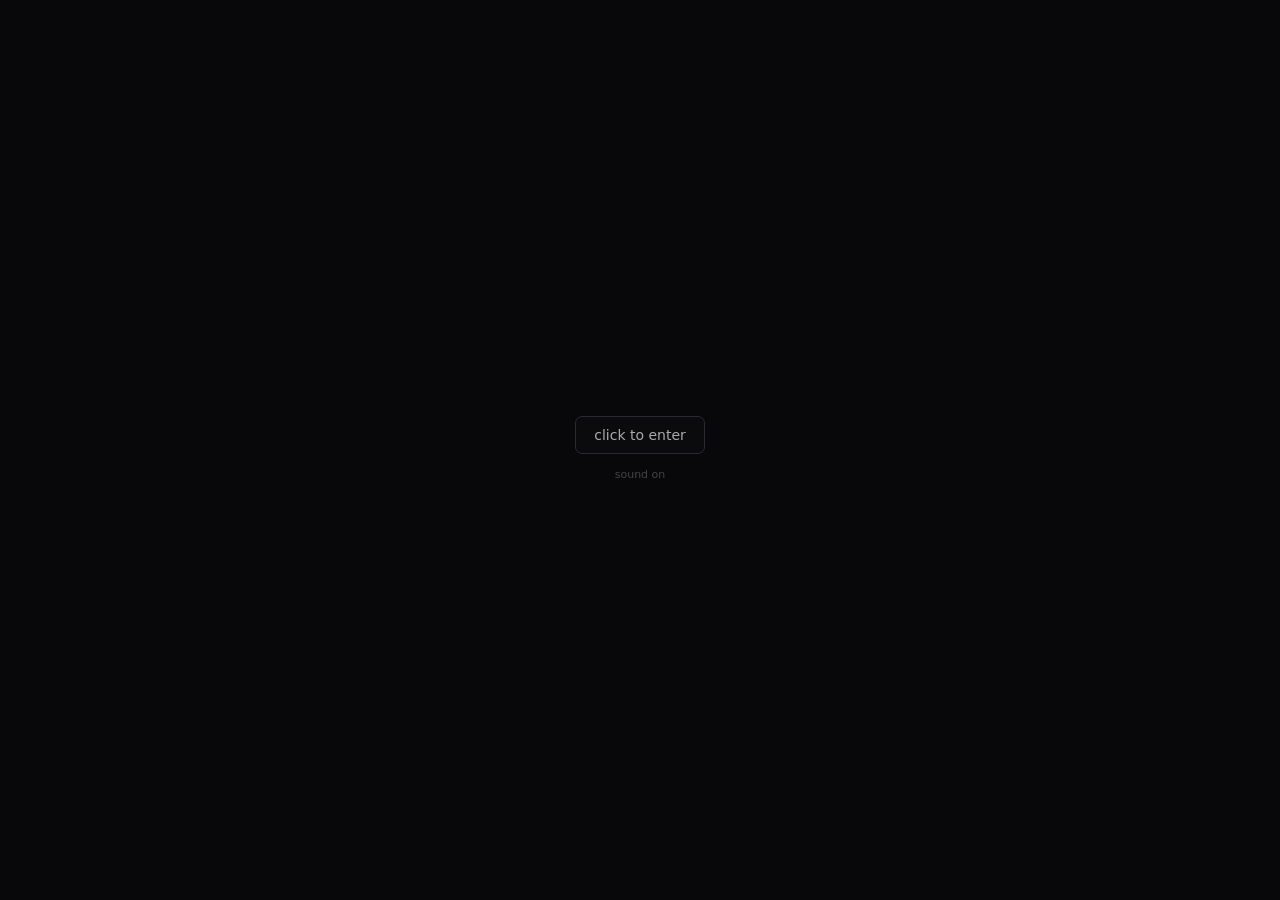
==== about.html @ 9fe93f93 "test" ====
<!doctype html><html lang="en"><head><meta charset="utf-8"><meta name="viewport" content="width=device-width,initial-scale=1"><title>about — uriel</title><link rel="stylesheet" href="/style.css"></head><body>
<div class="enter"><div class="enter-inner"><button>click to enter</button><p>sound on</p></div></div>
<audio id="audio" preload="auto"></audio><div class="music"><i></i> audio playing</div>
<div class="site"><nav class="nav"><a class="logo" href="/">user<span>doccers</span></a><div class="navlinks"><a class="" href="/">home</a><a class="" href="/work.html">work</a><a class="active" href="/about.html">about</a><a class="" href="/contact.html">contact</a><a href="https://github.com/aiodns">github</a></div></nav><main class="page"><div class="grid">
<div class="hero"><div class="eyebrow">about</div><h1>uriel.</h1><p>commonly known online as userdoccers. i spend most of my time building software around Discord and Python.</p></div>
<div class="card"><div class="cardnum"><b>01</b><span>languages</span></div><div class="projecttitle">python</div><p>my main language. bots, APIs, automation, utilities and larger Discord projects.</p></div>
<div class="card"><div class="cardnum"><b>02</b><span>discord</span></div><div class="projecttitle">discord.py</div><p>strong experience with both discord.py and discord.py-self.</p></div>
<div class="card wide"><div class="cardnum"><b>03</b><span>approach</span></div><div class="statement">i can work on basically any Discord project, whether it needs something new built or existing code fixed.</div></div>
<div class="card"><div class="cardnum"><b>04</b><span>web</span></div><div class="projecttitle">vercel</div><p>comfortable shipping lightweight web projects and static sites through Vercel.</p></div>
</div></main><footer class="footer">uriel / userdoccers · 2026</footer></div><script src="/script.js"></script></body></html>
---- style.css ----
*{box-sizing:border-box}
:root{--bg:#08080a;--panel:#0d0d10;--line:#202025;--text:#e9e9ec;--muted:#66666d;--soft:#929298;--purple:#8b63ff}
html,body{margin:0;width:100%;height:100%;background:var(--bg);color:var(--text);font:14px Inter,ui-sans-serif,system-ui,-apple-system,BlinkMacSystemFont,"Segoe UI",sans-serif}
body{overflow:auto}
body:before{content:"";position:fixed;inset:0;pointer-events:none;background:radial-gradient(circle at 50% 0,rgba(139,99,255,.075),transparent 32%);z-index:-1}
a{color:inherit;text-decoration:none}
.enter{position:fixed;inset:0;background:var(--bg);display:grid;place-items:center;z-index:50;transition:opacity .55s ease}
.enter.hidden{opacity:0;pointer-events:none}
.enter-inner{text-align:center}.enter button{font:inherit;color:#aaa;background:#0b0b0e;border:1px solid #29292f;border-radius:7px;padding:10px 18px;cursor:pointer}.enter button:hover{color:#fff;border-color:#494950}.enter p{color:#444;font-size:11px;margin:11px 0 0}
.site{min-width:1500px;min-height:100vh;padding:0 55px}
.nav{height:76px;display:flex;align-items:center;justify-content:space-between;border-bottom:1px solid #17171b;position:sticky;top:0;background:rgba(8,8,10,.88);backdrop-filter:blur(12px);z-index:20}
.logo{font-weight:700;letter-spacing:-.04em}.logo span{color:var(--purple)}
.navlinks{display:flex;gap:28px;color:#666}.navlinks a:hover,.navlinks a.active{color:#eee}
.page{min-height:calc(100vh - 76px);padding:80px 0 100px;display:flex;align-items:flex-start}
.grid{display:grid;grid-template-columns:520px 520px 520px;grid-auto-rows:minmax(220px,auto);gap:14px;width:max-content}
.eyebrow{font-size:11px;color:#555;text-transform:uppercase;letter-spacing:.12em;margin-bottom:18px}
h1{font-size:76px;line-height:.92;letter-spacing:-.07em;font-weight:650;margin:0}
h2{font-size:22px;letter-spacing:-.035em;margin:0 0 12px}
p{color:var(--muted);line-height:1.75;margin:0;max-width:580px}
.card{background:var(--panel);border:1px solid var(--line);border-radius:10px;padding:24px;min-height:220px;transition:.18s ease}
.card:hover{border-color:#38383f;transform:translateY(-2px)}
.card.tall{grid-row:span 2;min-height:454px}.card.wide{grid-column:span 2}
.cardnum{color:#444;font-size:11px;display:flex;justify-content:space-between;margin-bottom:48px}
.cardnum b{font-weight:400;color:#666}.arrow{color:#888}
.tags{display:flex;flex-wrap:wrap;gap:7px;margin-top:22px}.tag{border:1px solid #242429;border-radius:6px;padding:6px 8px;color:#777;font-size:11px}
.projecttitle{font-size:29px;letter-spacing:-.045em;margin-bottom:8px}
.meta{display:flex;justify-content:space-between;margin-top:30px;color:#4d4d53;font-size:11px}
.hero{width:720px;padding-right:80px}.hero p{font-size:16px;margin-top:28px}
.statement{font-size:31px;line-height:1.2;letter-spacing:-.045em;color:#bdbdc3;max-width:700px}
.list{display:grid;gap:0;margin-top:25px;border-top:1px solid var(--line)}.row{display:grid;grid-template-columns:120px 1fr auto;gap:20px;padding:17px 0;border-bottom:1px solid var(--line);color:#777}.row strong{color:#ddd;font-weight:500}.row span:last-child{color:#4c4c52}
.footer{position:fixed;bottom:18px;left:55px;color:#3e3e43;font-size:10px;z-index:15}.music{position:fixed;right:22px;bottom:18px;color:#666;font-size:10px;z-index:15;display:none;align-items:center;gap:8px}.music i{display:block;width:6px;height:6px;border-radius:50%;background:var(--purple)}
@media(max-width:800px){.site{padding:0 25px;min-width:1200px}.nav{position:relative}.footer{left:25px}}
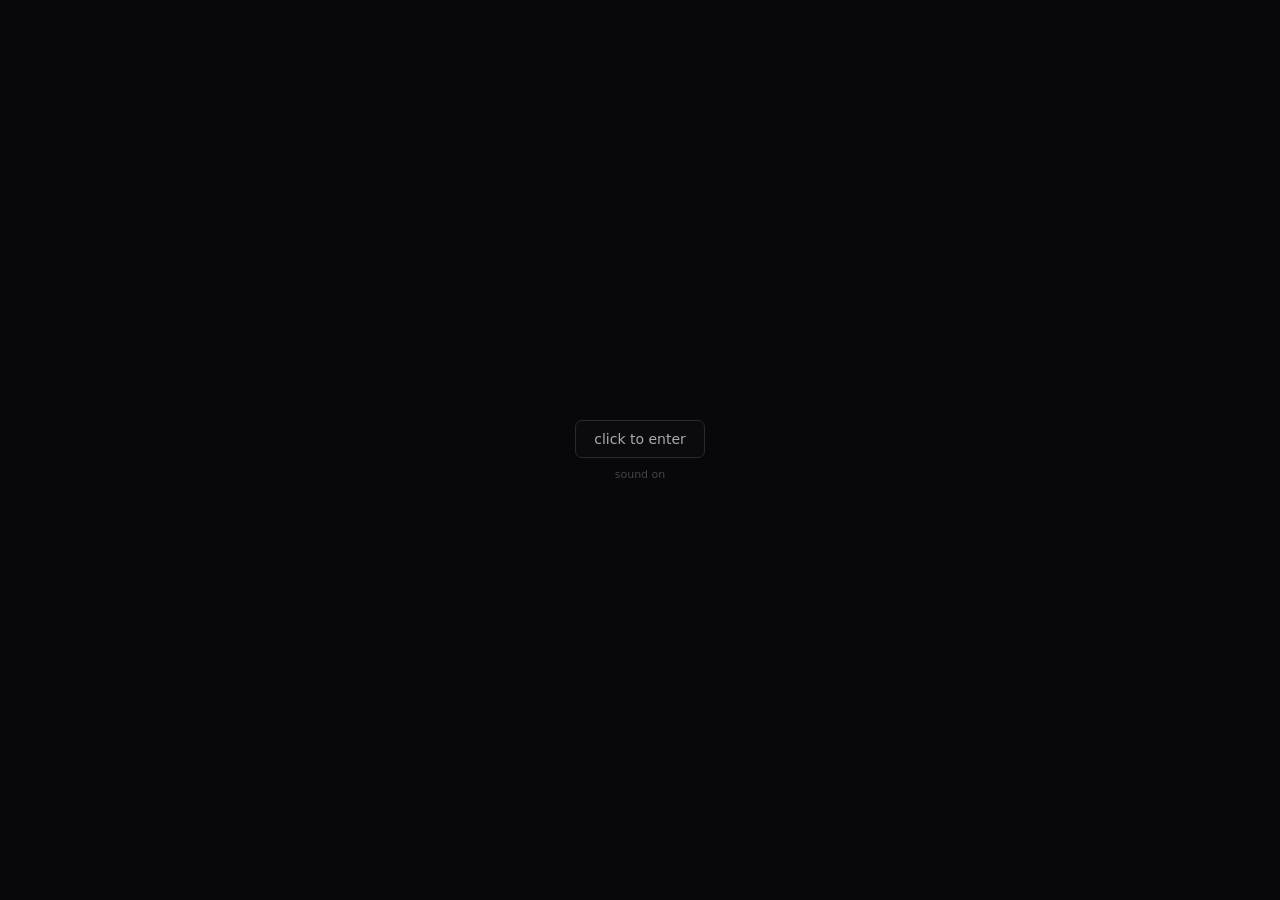
==== commit cfd8c062: "asdasd" ====
--- a/about.html
+++ b/about.html
@@ -1,10 +1,3 @@
 <!doctype html><html lang="en"><head><meta charset="utf-8"><meta name="viewport" content="width=device-width,initial-scale=1"><title>about — uriel</title><link rel="stylesheet" href="/style.css"></head><body>
-<div class="enter"><div class="enter-inner"><button>click to enter</button><p>sound on</p></div></div>
-<audio id="audio" preload="auto"></audio><div class="music"><i></i> audio playing</div>
-<div class="site"><nav class="nav"><a class="logo" href="/">user<span>doccers</span></a><div class="navlinks"><a class="" href="/">home</a><a class="" href="/work.html">work</a><a class="active" href="/about.html">about</a><a class="" href="/contact.html">contact</a><a href="https://github.com/aiodns">github</a></div></nav><main class="page"><div class="grid">
-<div class="hero"><div class="eyebrow">about</div><h1>uriel.</h1><p>commonly known online as userdoccers. i spend most of my time building software around Discord and Python.</p></div>
-<div class="card"><div class="cardnum"><b>01</b><span>languages</span></div><div class="projecttitle">python</div><p>my main language. bots, APIs, automation, utilities and larger Discord projects.</p></div>
-<div class="card"><div class="cardnum"><b>02</b><span>discord</span></div><div class="projecttitle">discord.py</div><p>strong experience with both discord.py and discord.py-self.</p></div>
-<div class="card wide"><div class="cardnum"><b>03</b><span>approach</span></div><div class="statement">i can work on basically any Discord project, whether it needs something new built or existing code fixed.</div></div>
-<div class="card"><div class="cardnum"><b>04</b><span>web</span></div><div class="projecttitle">vercel</div><p>comfortable shipping lightweight web projects and static sites through Vercel.</p></div>
-</div></main><footer class="footer">uriel / userdoccers · 2026</footer></div><script src="/script.js"></script></body></html>+<div class="enter"><div><button>click to enter</button><p>sound on</p></div></div><audio id="audio" preload="auto"></audio><div class="nav"><a class="logo" href="/">user<span>doccers</span></a><div class="links"><a class="" href="/">home</a><a class="" href="/work.html">work</a><a class="active" href="/about.html">about</a><a class="" href="/contact.html">contact</a><a href="https://github.com/aiodns">github</a></div></div>
+<div class="viewport"><div class="track">['<section class="slide" data-current="true"><div class="slide-inner"><div><div class="eyebrow">about</div><h1>uriel.</h1><p class="lead">commonly known online as userdoccers. i spend most of my time building software around Discord and Python.</p></div><div class="blocks"><div class="block"><div class="number"><span>01</span><span>python</span></div><div><div class="title">python</div><div class="desc">bots, APIs, automation, utilities and larger Discord projects.</div></div></div><div class="block"><div class="number"><span>02</span><span>discord</span></div><div><div class="title">discord.py</div><div class="desc">strong experience with both discord.py and discord.py-self.</div></div></div></div></div></section>', '<section class="slide"><div class="slide-inner"><div><div class="eyebrow">approach</div><h2>build it.<br>fix it.<br>ship it.</h2></div><div class="blocks"><div class="block wide"><div class="number"><span>03</span><span>web</span></div><div class="title">vercel</div><div class="desc">comfortable shipping lightweight web projects and static sites through Vercel.</div></div></div></div></section>']</div></div><div class="bottom"><span>uriel / userdoccers · 2026</span><span class="hint">scroll / drag / arrows</span><span class="music"><i></i> playing</span></div><div class="dots"><button class="active"></button><button class=""></button></div><script src="/script.js"></script></body></html>
--- a/style.css
+++ b/style.css
@@ -1,32 +1,20 @@
 *{box-sizing:border-box}
-:root{--bg:#08080a;--panel:#0d0d10;--line:#202025;--text:#e9e9ec;--muted:#66666d;--soft:#929298;--purple:#8b63ff}
-html,body{margin:0;width:100%;height:100%;background:var(--bg);color:var(--text);font:14px Inter,ui-sans-serif,system-ui,-apple-system,BlinkMacSystemFont,"Segoe UI",sans-serif}
-body{overflow:auto}
-body:before{content:"";position:fixed;inset:0;pointer-events:none;background:radial-gradient(circle at 50% 0,rgba(139,99,255,.075),transparent 32%);z-index:-1}
-a{color:inherit;text-decoration:none}
-.enter{position:fixed;inset:0;background:var(--bg);display:grid;place-items:center;z-index:50;transition:opacity .55s ease}
-.enter.hidden{opacity:0;pointer-events:none}
-.enter-inner{text-align:center}.enter button{font:inherit;color:#aaa;background:#0b0b0e;border:1px solid #29292f;border-radius:7px;padding:10px 18px;cursor:pointer}.enter button:hover{color:#fff;border-color:#494950}.enter p{color:#444;font-size:11px;margin:11px 0 0}
-.site{min-width:1500px;min-height:100vh;padding:0 55px}
-.nav{height:76px;display:flex;align-items:center;justify-content:space-between;border-bottom:1px solid #17171b;position:sticky;top:0;background:rgba(8,8,10,.88);backdrop-filter:blur(12px);z-index:20}
-.logo{font-weight:700;letter-spacing:-.04em}.logo span{color:var(--purple)}
-.navlinks{display:flex;gap:28px;color:#666}.navlinks a:hover,.navlinks a.active{color:#eee}
-.page{min-height:calc(100vh - 76px);padding:80px 0 100px;display:flex;align-items:flex-start}
-.grid{display:grid;grid-template-columns:520px 520px 520px;grid-auto-rows:minmax(220px,auto);gap:14px;width:max-content}
-.eyebrow{font-size:11px;color:#555;text-transform:uppercase;letter-spacing:.12em;margin-bottom:18px}
-h1{font-size:76px;line-height:.92;letter-spacing:-.07em;font-weight:650;margin:0}
-h2{font-size:22px;letter-spacing:-.035em;margin:0 0 12px}
-p{color:var(--muted);line-height:1.75;margin:0;max-width:580px}
-.card{background:var(--panel);border:1px solid var(--line);border-radius:10px;padding:24px;min-height:220px;transition:.18s ease}
-.card:hover{border-color:#38383f;transform:translateY(-2px)}
-.card.tall{grid-row:span 2;min-height:454px}.card.wide{grid-column:span 2}
-.cardnum{color:#444;font-size:11px;display:flex;justify-content:space-between;margin-bottom:48px}
-.cardnum b{font-weight:400;color:#666}.arrow{color:#888}
-.tags{display:flex;flex-wrap:wrap;gap:7px;margin-top:22px}.tag{border:1px solid #242429;border-radius:6px;padding:6px 8px;color:#777;font-size:11px}
-.projecttitle{font-size:29px;letter-spacing:-.045em;margin-bottom:8px}
-.meta{display:flex;justify-content:space-between;margin-top:30px;color:#4d4d53;font-size:11px}
-.hero{width:720px;padding-right:80px}.hero p{font-size:16px;margin-top:28px}
-.statement{font-size:31px;line-height:1.2;letter-spacing:-.045em;color:#bdbdc3;max-width:700px}
-.list{display:grid;gap:0;margin-top:25px;border-top:1px solid var(--line)}.row{display:grid;grid-template-columns:120px 1fr auto;gap:20px;padding:17px 0;border-bottom:1px solid var(--line);color:#777}.row strong{color:#ddd;font-weight:500}.row span:last-child{color:#4c4c52}
-.footer{position:fixed;bottom:18px;left:55px;color:#3e3e43;font-size:10px;z-index:15}.music{position:fixed;right:22px;bottom:18px;color:#666;font-size:10px;z-index:15;display:none;align-items:center;gap:8px}.music i{display:block;width:6px;height:6px;border-radius:50%;background:var(--purple)}
-@media(max-width:800px){.site{padding:0 25px;min-width:1200px}.nav{position:relative}.footer{left:25px}}
+:root{--bg:#08080a;--panel:#0d0d10;--line:#202025;--text:#e9e9ec;--muted:#696970;--purple:#8b63ff}
+html,body{margin:0;width:100%;height:100%;background:var(--bg);color:var(--text);font:14px Inter,ui-sans-serif,system-ui,-apple-system,BlinkMacSystemFont,"Segoe UI",sans-serif;overflow:hidden}
+body:before{content:"";position:fixed;inset:0;pointer-events:none;background:radial-gradient(circle at 50% 0,rgba(139,99,255,.08),transparent 35%);z-index:-1}
+a{color:inherit;text-decoration:none}.enter{position:fixed;inset:0;background:#08080a;display:grid;place-items:center;z-index:100;transition:opacity .6s ease}.enter.hide{opacity:0;pointer-events:none}
+.enter button{font:inherit;color:#aaa;background:#0b0b0e;border:1px solid #29292f;border-radius:7px;padding:10px 18px;cursor:pointer}.enter button:hover{color:#fff;border-color:#4b4b52}.enter p{margin:10px 0 0;text-align:center;color:#444;font-size:11px}
+.nav{position:fixed;left:4.2vw;right:4.2vw;top:0;height:82px;display:flex;align-items:center;justify-content:space-between;border-bottom:1px solid #17171b;z-index:30;background:rgba(8,8,10,.84);backdrop-filter:blur(14px)}
+.logo{font-weight:700;letter-spacing:-.04em}.logo span{color:var(--purple)}.links{display:flex;gap:30px;color:#626269}.links a:hover,.links a.active{color:#eee}
+.viewport{position:fixed;inset:82px 0 0;overflow:hidden}.track{height:100%;display:flex;will-change:transform;transition:transform .78s cubic-bezier(.77,0,.18,1)}
+.slide{flex:0 0 100vw;width:100vw;height:100%;padding:8vh 4.2vw 9vh;display:flex;align-items:center;position:relative;overflow:hidden}
+.slide-inner{width:100%;max-width:1450px;margin:auto;display:grid;grid-template-columns:minmax(330px,.8fr) minmax(520px,1.2fr);gap:5vw;align-items:center}
+.eyebrow{color:#505057;font-size:11px;text-transform:uppercase;letter-spacing:.14em;margin-bottom:20px}
+h1{font-size:clamp(58px,7vw,112px);line-height:.86;letter-spacing:-.075em;font-weight:650;margin:0}
+h2{font-size:42px;letter-spacing:-.055em;margin:0 0 13px}.lead{font-size:16px;line-height:1.75;color:var(--muted);max-width:560px;margin-top:27px}
+.tags{display:flex;gap:7px;flex-wrap:wrap;margin-top:25px}.tag{border:1px solid #242429;border-radius:6px;padding:6px 8px;color:#777;font-size:11px}
+.blocks{display:grid;grid-template-columns:1fr 1fr;gap:13px}.block{height:390px;background:var(--panel);border:1px solid var(--line);border-radius:11px;padding:23px;display:flex;flex-direction:column;justify-content:space-between;transition:border-color .2s,transform .2s}.block:hover{border-color:#393940;transform:translateY(-3px)}
+.block.small{height:250px}.block.wide{grid-column:1/-1;height:210px}.number{display:flex;justify-content:space-between;color:#444;font-size:11px}.number span:last-child{color:#5a5a60}.title{font-size:31px;letter-spacing:-.045em;margin-bottom:9px}.desc{color:#68686f;line-height:1.7;max-width:520px}.meta{display:flex;justify-content:space-between;color:#4b4b51;font-size:11px}.arrow{color:#888}
+.bottom{position:fixed;left:4.2vw;right:4.2vw;bottom:22px;display:flex;justify-content:space-between;z-index:30;pointer-events:none;color:#3e3e43;font-size:10px}.hint{color:#505057}.music{display:none;align-items:center;gap:8px;color:#666}.music i{width:6px;height:6px;border-radius:50%;background:var(--purple)}
+.dots{position:fixed;right:4.2vw;bottom:22px;display:flex;gap:7px;z-index:35}.dots button{width:5px;height:5px;border:0;border-radius:50%;padding:0;background:#333;cursor:pointer}.dots button.active{background:#aaa}
+@media(max-width:900px){.nav{left:25px;right:25px}.links{gap:14px}.slide{padding-left:25px;padding-right:25px}.slide-inner{grid-template-columns:1fr;overflow:auto;max-height:100%;padding:30px 0 50px}.blocks{grid-template-columns:1fr}.block,.block.small{height:260px}.block.wide{grid-column:auto}.bottom{left:25px;right:25px}}
